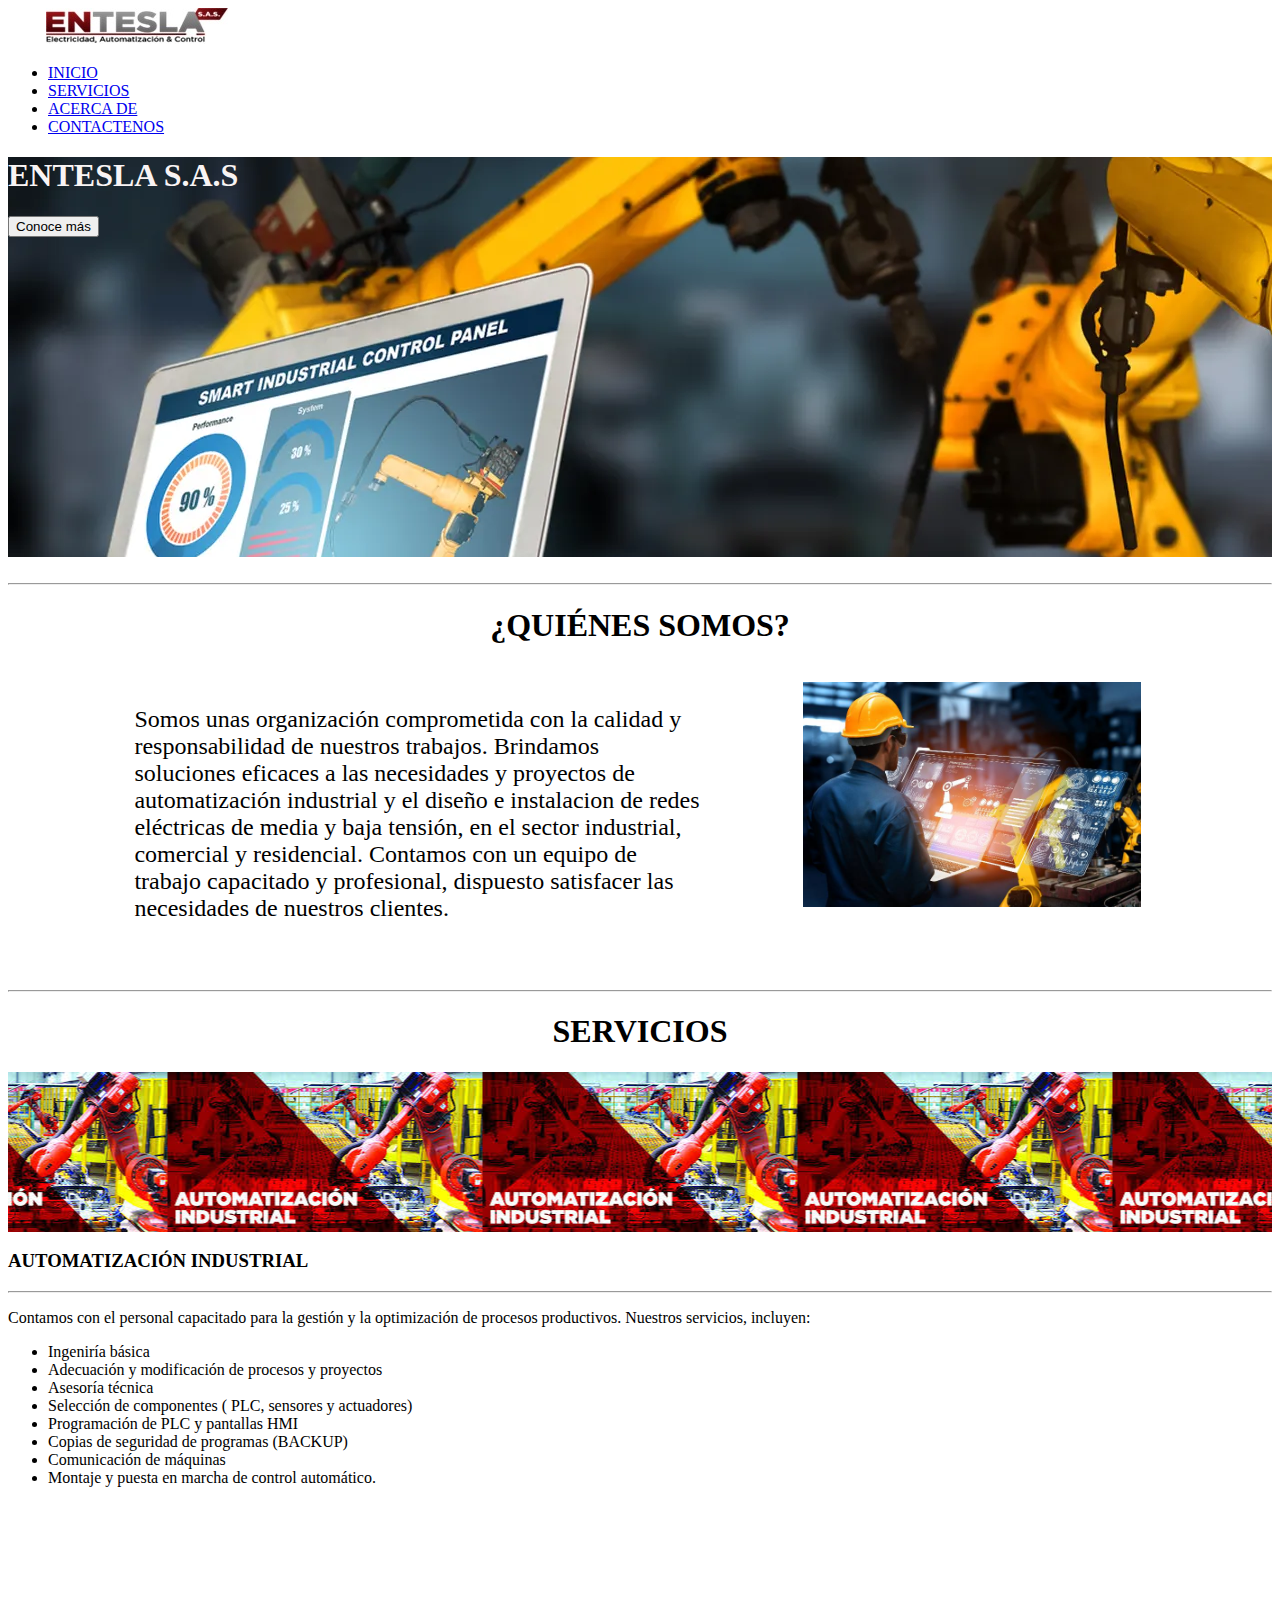
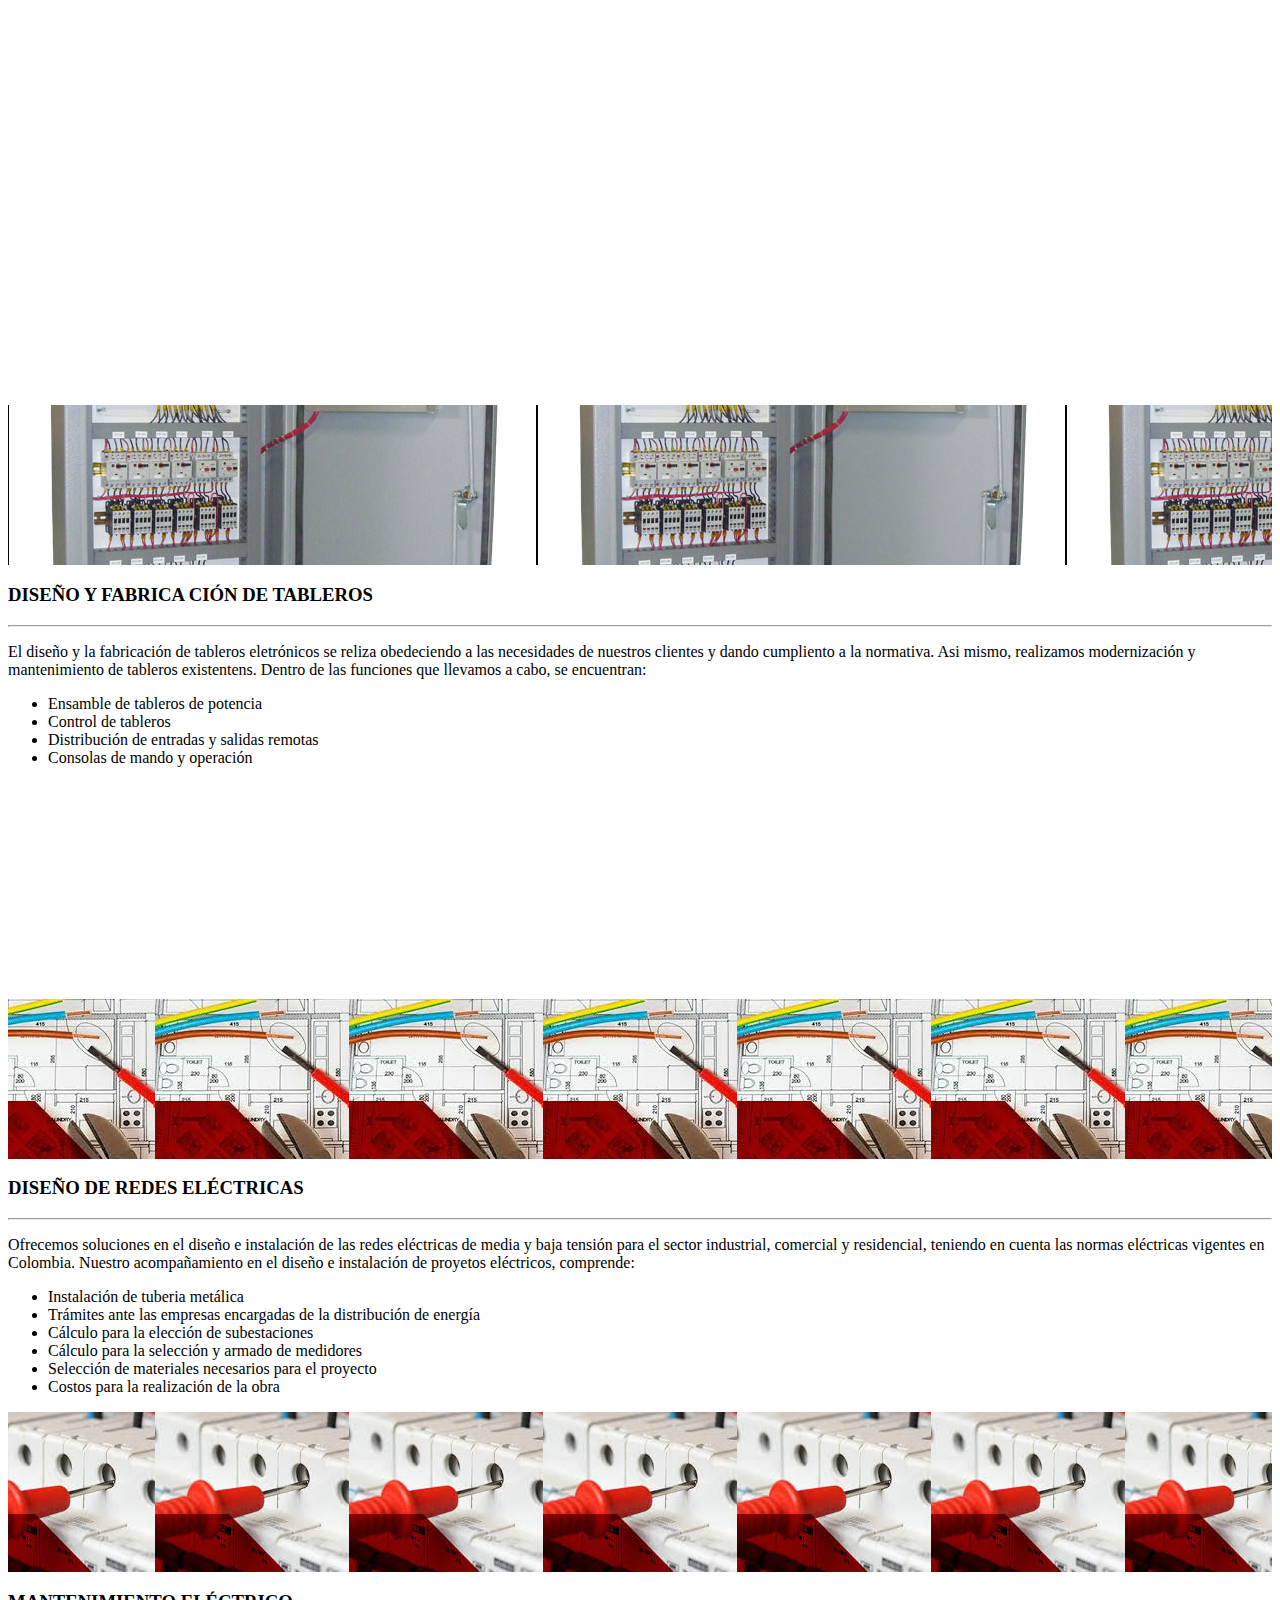
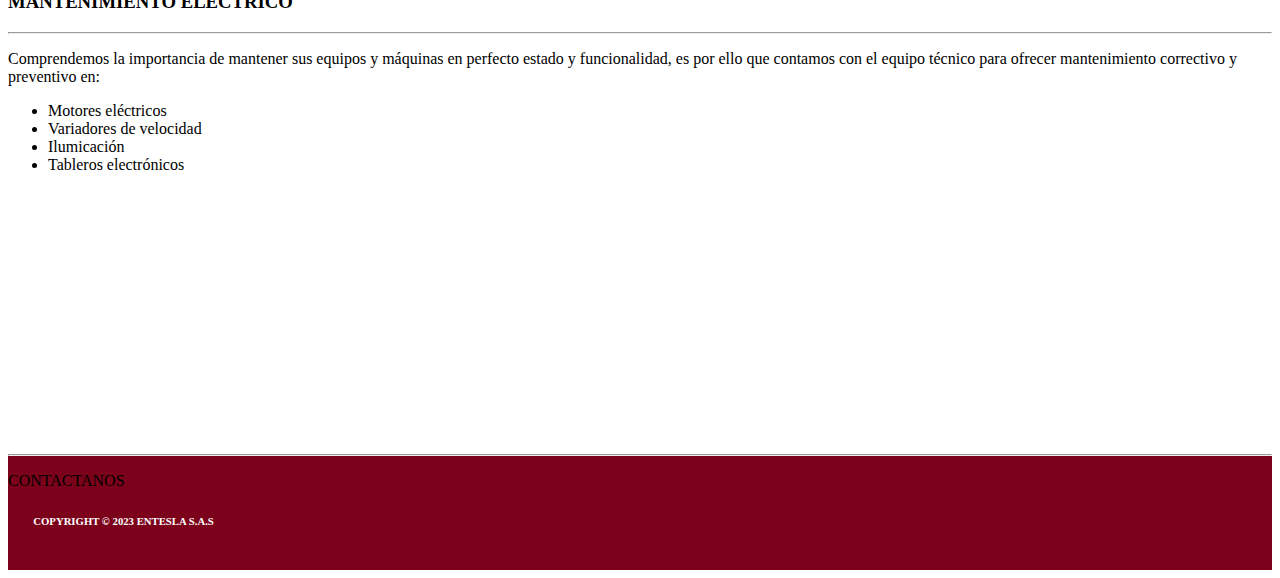
==== index.html @ bf548da7 "primera version" ====
<!DOCTYPE html>
<html lang="en">

<head>
  <meta charset="UTF-8">
  <meta http-equiv="X-UA-Compatible" content="IE=edge">
  <meta name="viewport" content="width=device-width, initial-scale=1.0">
  <meta name="viewport" content="width=device-width, initial-scale=1">
  <link href="https://cdn.jsdelivr.net/npm/bootstrap@5.3.0-alpha1/dist/css/bootstrap.min.css" rel="stylesheet"
    integrity="sha384-GLhlTQ8iRABdZLl6O3oVMWSktQOp6b7In1Zl3/Jr59b6EGGoI1aFkw7cmDA6j6gD" crossorigin="anonymous">
  <title>Inicio | Entesla</title>
  <link rel="stylesheet" href="Estilos.css" />


</head>

<body>
  <header>
    <nav class="navbar navbar-expand-lg bg-body-tertiary">
      <a class="navbar-brand" href="index.html">
        <img src="Imagenes/logo_principal.jpg" alt="logo">
      </a>

      <ul class="navbar-nav me-auto mb-2 mb-lg-0">
        <li class="nav-item">
          <a class="nav-link active" aria-current="page" href="index.html">INICIO</a>
        </li>
        <li class="nav-item">
          <a class="nav-link " href="#servicios">SERVICIOS</a>
        </li>
        <li class="nav-item">
          <a class="nav-link" href="SobreNosotros.html">ACERCA DE</a>
        </li>
        <li class="nav-item">
          <a class="nav-link" href="Contactenos.html">CONTACTENOS</a>
        </li>
      </ul>
    </nav>
    <div class="cover d-flex justify-content-center align-items-center flex-column">
      <h1><strong>ENTESLA S.A.S</strong> </h1>
      <button type="button" class="btn btn-light">
        Conoce más
      </button>
    </div>
    <br>

    <hr>
    <H1 id="empresa"><strong>¿QUIÉNES SOMOS?</strong></H1>
    <div class="conteiner-descrip">
      <div>
        <p id="descrip">
          Somos unas organización comprometida con la calidad y responsabilidad de nuestros trabajos.
          Brindamos soluciones eficaces a las necesidades y proyectos de automatización industrial y el diseño
          e instalacion de redes eléctricas de media y baja tensión, en el sector industrial, comercial y residencial.
          Contamos con un equipo de trabajo
          capacitado y profesional, dispuesto satisfacer las necesidades de nuestros clientes.
        </p>
      </div>
      <div class="right">
        <img id="fon-prin" class="rounded float-start img-fluid" src="Imagenes/fondo_principal.jpg" alt="logo">
      </div>
    </div>
  </header>
  <br>
  <br>
  <hr>
  <h1 id="servicios"><strong>SERVICIOS</strong></h1>
  <section>
    <div class="container mt-6 mb-5">
      <div class="row justify-content-center">

        <div class="col-12 col-sm-6 col-dm-4 col-lg-3 mt-2">
          <div class="card">
            <div class="cover cover-small" style="background-image: url(Imagenes/Automatización\ Industrial.jpg);">
            </div>
            <div class="card-body">
              <div>
                <h3>AUTOMATIZACIÓN INDUSTRIAL</h3>
                <hr>
              </div>
              <p class="card-text">Contamos con el personal capacitado para la gestión y la optimización de procesos
                productivos. Nuestros servicios, incluyen:
              <ul class="card-list-1">
                <li>Ingeniría básica</li>
                <li>Adecuación y modificación de procesos y proyectos</li>
                <li>Asesoría técnica</li>
                <li>Selección de componentes ( PLC, sensores y actuadores)</li>
                <li>Programación de PLC y pantallas HMI</li>
                <li>Copias de seguridad de programas (BACKUP)</li>
                <li>Comunicación de máquinas</li>
                <li>Montaje y puesta en marcha de control automático.</li>
              </ul>
              </p>
            </div>
          </div>
        </div>

        <div class="col-12 col-sm-6 col-dm-4 col-lg-3 mt-2">
          <div class="card">
            <div class="cover cover-small-2" style="background-image: url(Imagenes/tablerosdecontrol14.13.jpg)">
            </div>
            <div class="card-body">
              <div>
                <h3>DISEÑO Y FABRICA CIÓN DE TABLEROS</h3>
                <hr>
              </div>
              <p class="card-text">El diseño y la fabricación de tableros eletrónicos se reliza obedeciendo
                a las necesidades de nuestros clientes y dando cumpliento a la normativa. Asi mismo, realizamos
                modernización y mantenimiento
                de tableros existentens. Dentro de las funciones que llevamos a cabo, se encuentran:
              <ul class="card-list">
                <li>Ensamble de tableros de potencia</li>
                <li>Control de tableros</li>
                <li>Distribución de entradas y salidas remotas</li>
                <li>Consolas de mando y operación</li>
              </ul>
              </p>
            </div>
          </div>
        </div>

        <div class="col-12 col-sm-6 col-dm-4 col-lg-3 mt-2">
          <div class="card">
            <div class="cover cover-small-3" style="background-image: url(Imagenes/Redes\ Electricas.jpg);">
            </div>
            <div class="card-body">
              <div>
                <h3>DISEÑO DE REDES ELÉCTRICAS</h3>
                <hr>
              </div>
              <p class="card-text">Ofrecemos soluciones en el diseño e instalación de las redes eléctricas de media y
                baja tensión para el sector
                industrial, comercial y residencial, teniendo en cuenta las normas eléctricas vigentes en Colombia.
                Nuestro acompañamiento en el
                diseño e instalación de proyetos eléctricos, comprende:
              <ul>
                <li>Instalación de tuberia metálica</li>
                <li>Trámites ante las empresas encargadas de la distribución de energía</li>
                <li>Cálculo para la elección de subestaciones</li>
                <li>Cálculo para la selección y armado de medidores</li>
                <li>Selección de materiales necesarios para el proyecto</li>
                <li>Costos para la realización de la obra</li>
              </ul>
              </p>
            </div>
          </div>
        </div>

        <div class="col-12 col-sm-6 col-dm-4 col-lg-3 mt-2">
          <div class="card">
            <div class="cover cover-small-4" style="background-image: url(Imagenes/Mantenimiento\ Electrico.jpg);">
            </div>
            <div class="card-body">
              <div>
                <h3>MANTENIMIENTO ELÉCTRICO</h3>
                <hr>
              </div>
              <p class="card-text">Comprendemos la importancia de mantener sus equipos y máquinas en perfecto estado y
                funcionalidad, es por ello
                que contamos con el equipo técnico para ofrecer mantenimiento correctivo y preventivo en:
              <ul class="card-list-4">
                <li>Motores eléctricos</li>
                <li>Variadores de velocidad</li>
                <li>Ilumicación</li>
                <li>Tableros electrónicos</li>
              </ul>
              </p>
            </div>
          </div>
        </div>
      </div>
    </div>
  </section>
 
  <div class="footer">
    <hr>
    <footer>
      <P id="contactanos">CONTACTANOS</P>
      <h6 id="copy">COPYRIGHT © 2023 ENTESLA S.A.S</h6>
      

    </footer>
    <br>
  </div>


  <script src="https://cdn.jsdelivr.net/npm/bootstrap@5.3.0-alpha1/dist/js/bootstrap.bundle.min.js"
    integrity="sha384-w76AqPfDkMBDXo30jS1Sgez6pr3x5MlQ1ZAGC+nuZB+EYdgRZgiwxhTBTkF7CXvN"
    crossorigin="anonymous"></script>

</body>

</html>
---- Estilos.css ----
body{
    font-family: 'Times New Roman', Times, serif;
}

.cover{
    height: 400px;
    background-image: url(Imagenes/automatizacion-2500239.webp);
    color: rgb(249, 244, 244);
    background-position: center;
}
img{
    margin-left: 3%;
}
#empresa{
    text-align: center;
}
#servicios{
    text-align: center;
}
.conteiner-descrip{
    display: grid;
    grid-template-columns: 1fr 1fr;
    margin-left: 10%;
    margin-top: 3%;
    margin-bottom: 0%;
    font-size: 150%;
}
.right{
   margin-left: 15%  
}
#fon-prin{
    width: 70%;
    background-position: center;
}
.cover-small{
    height: 160px;
    width: 315;
    background-position: bottom;
}
.cover-small-2{
    height: 160px;
    width: 315;
    background-position: center;
    background-position: left;
}
.cover-small-3{
    height: 160px;
    width: 315;
    background-position: top;   
}
.cover-small-4{
    height: 160px;
    width: 315;
    background-position: top;   
}
.card-text{
      min-height: 1rem;
}
h6{
    margin-left: 2%;
}
.card-list{
    min-height: 18rem;
}
.card-list-4{
    min-height: 21rem;
}
.card-list-1{
    margin-bottom: 41%;
}
.footer{
    background-color: rgb(123, 2, 26);
    
}
#copy{
    color: white;
}
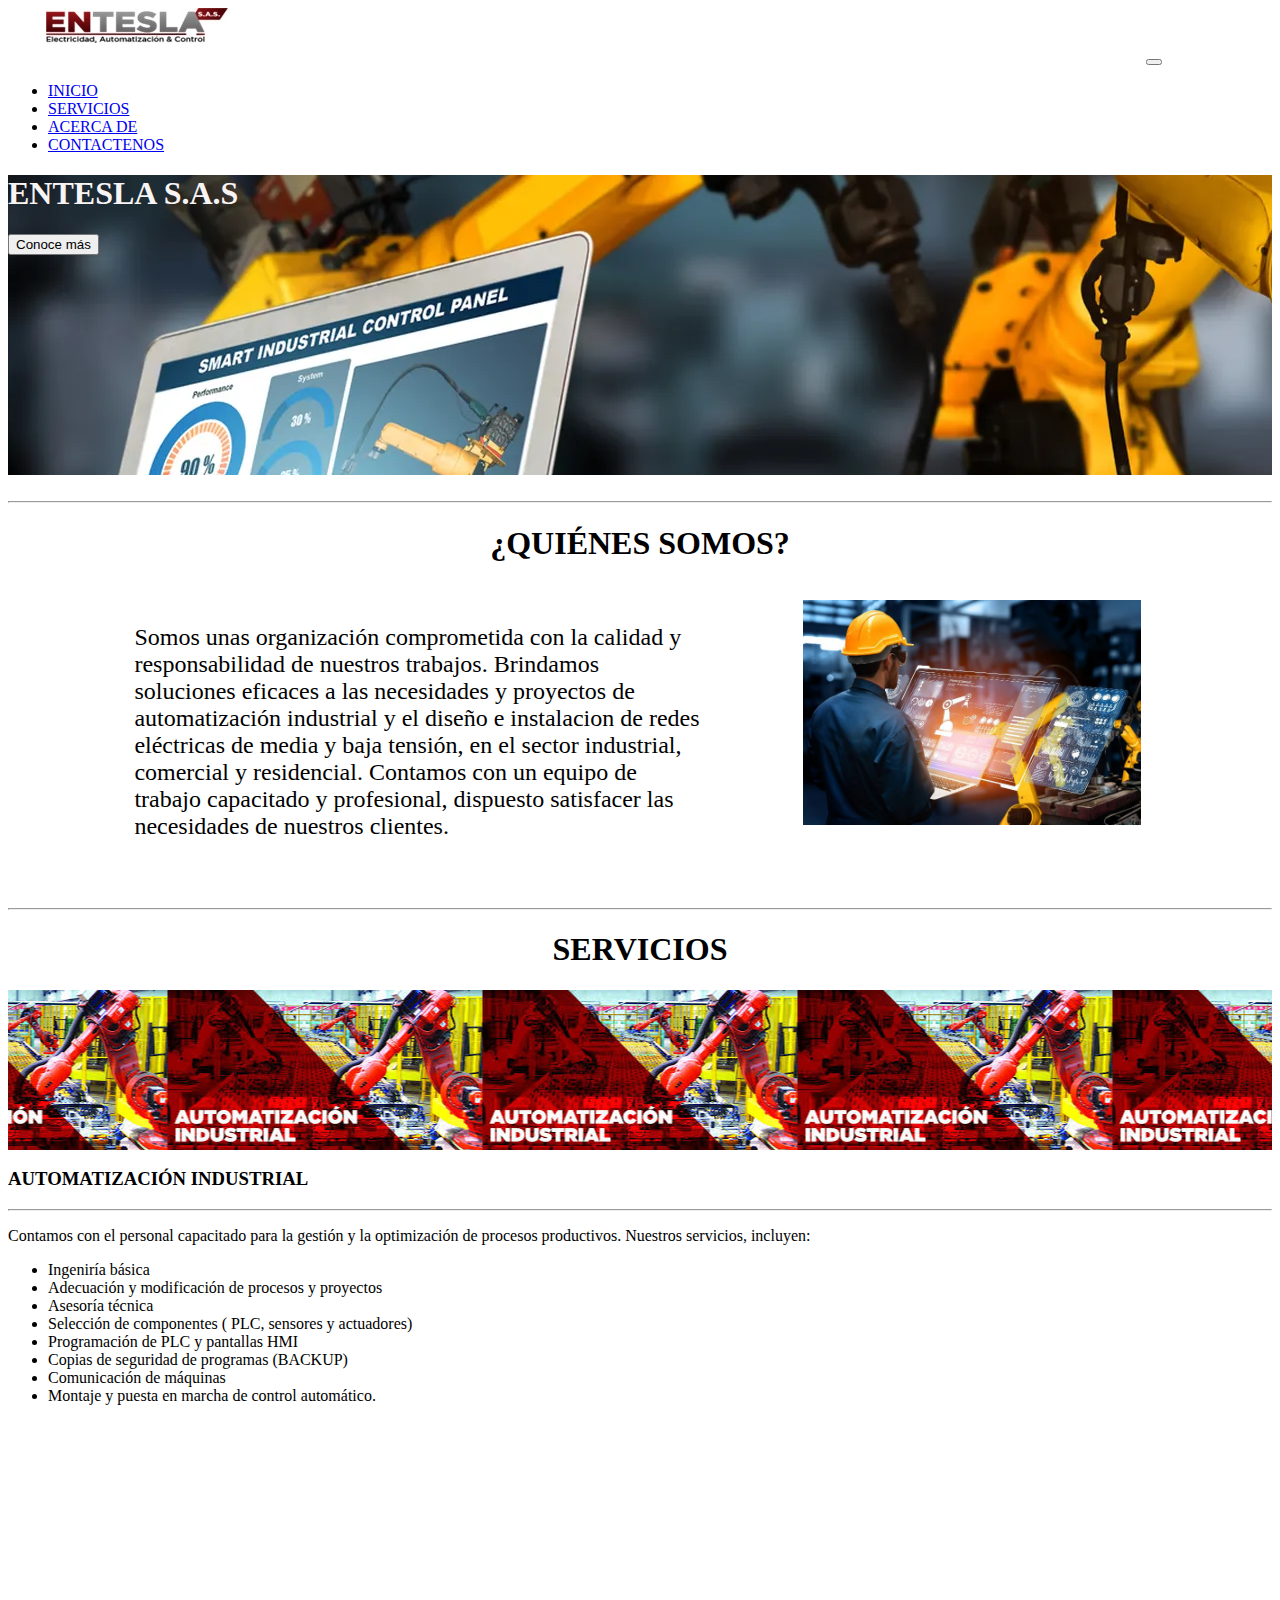
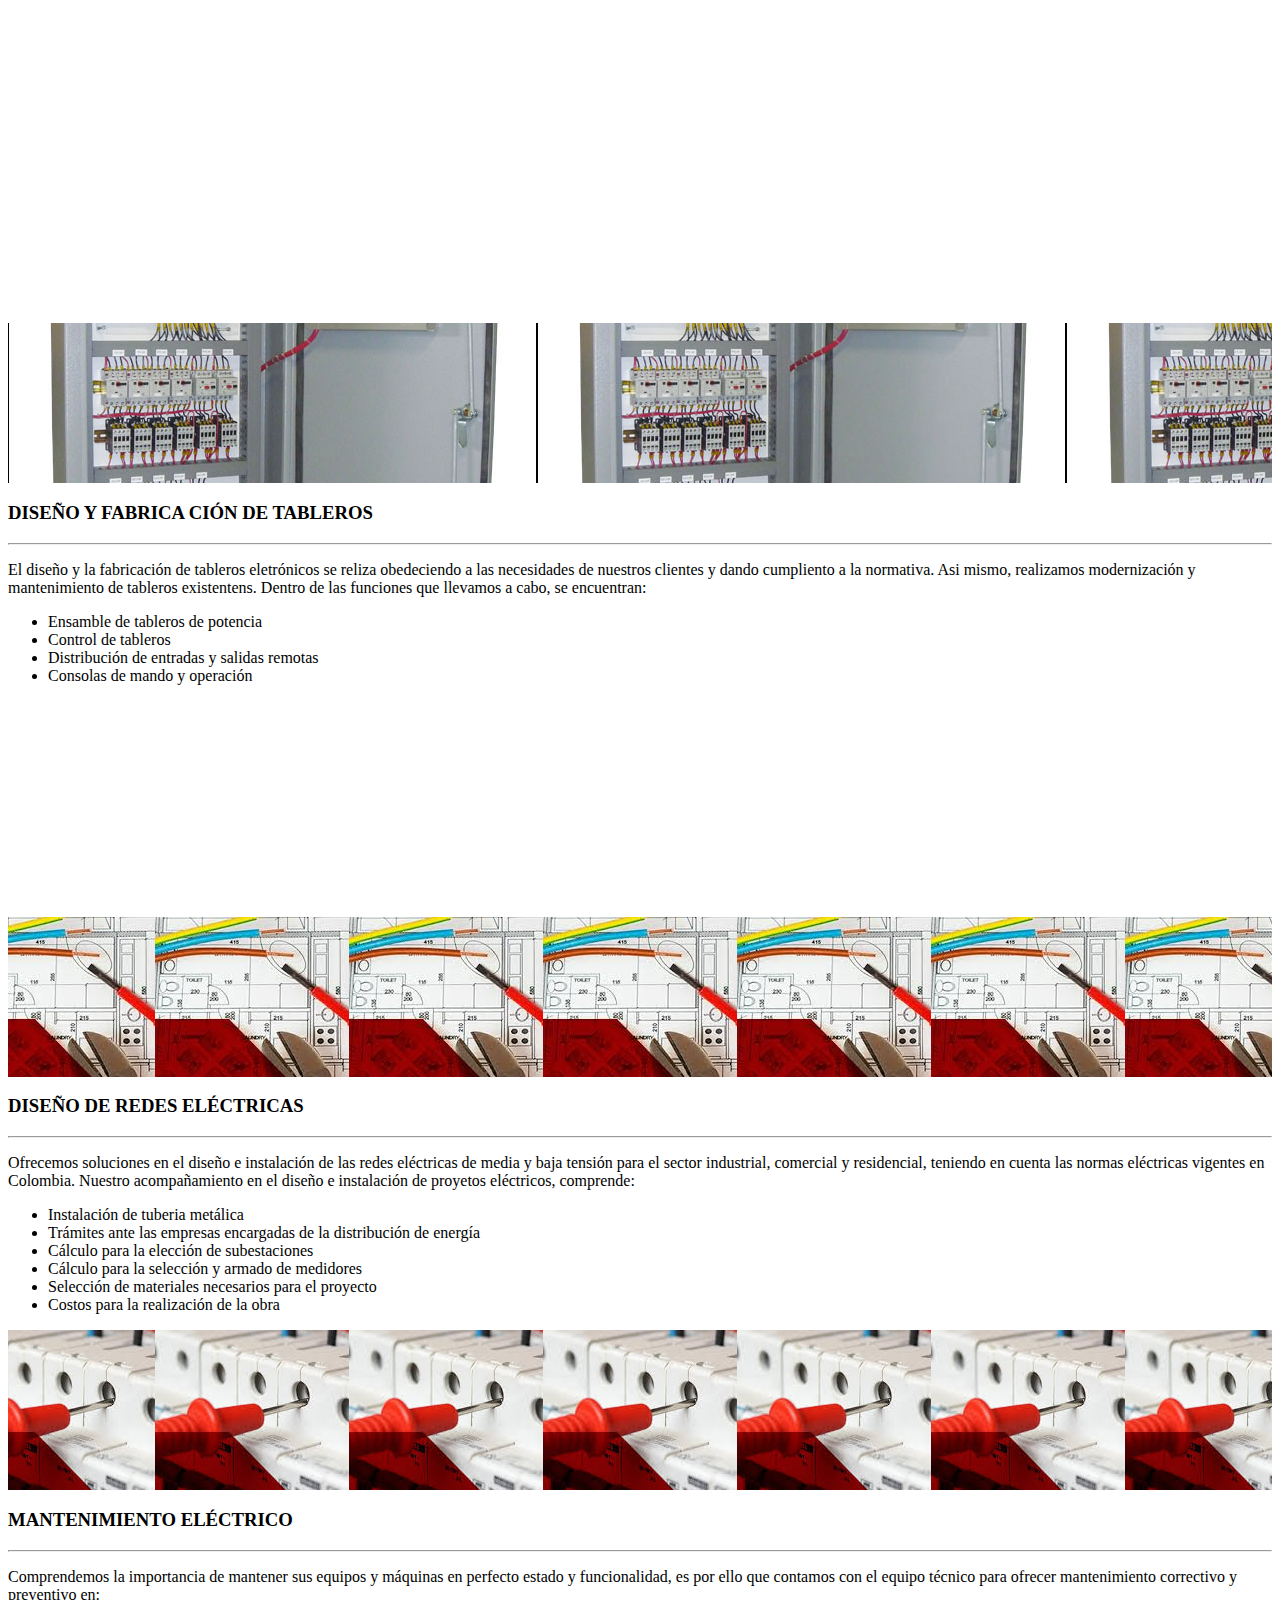
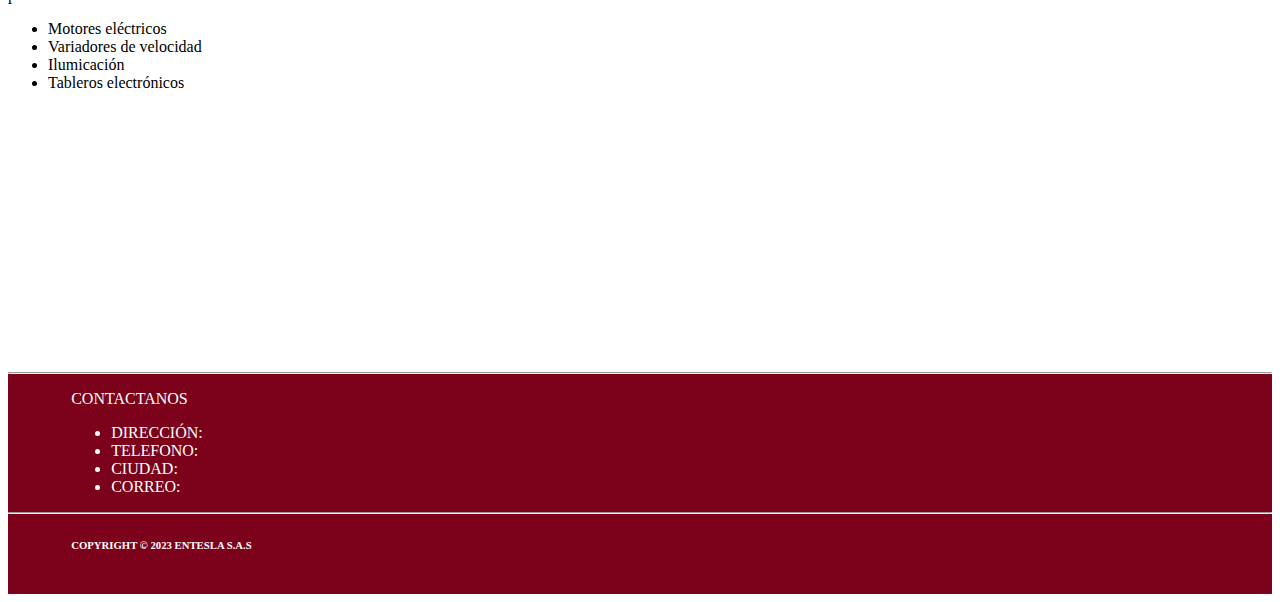
==== commit ef4aa198: "primera version 0.0.1" ====
--- a/index.html
+++ b/index.html
@@ -20,23 +20,29 @@
       <a class="navbar-brand" href="index.html">
         <img src="Imagenes/logo_principal.jpg" alt="logo">
       </a>
-
-      <ul class="navbar-nav me-auto mb-2 mb-lg-0">
-        <li class="nav-item">
-          <a class="nav-link active" aria-current="page" href="index.html">INICIO</a>
-        </li>
-        <li class="nav-item">
-          <a class="nav-link " href="#servicios">SERVICIOS</a>
-        </li>
-        <li class="nav-item">
-          <a class="nav-link" href="SobreNosotros.html">ACERCA DE</a>
-        </li>
-        <li class="nav-item">
-          <a class="nav-link" href="Contactenos.html">CONTACTENOS</a>
-        </li>
-      </ul>
+      <div class="container-fluid">
+        <button class="navbar-toggler navbar-button" type="button" data-bs-toggle="collapse" data-bs-target="#navbarTogglerDemo01"
+          aria-controls="navbarTogglerDemo01" aria-expanded="false" aria-label="Toggle navigation">
+          <span class="navbar-toggler-icon"></span>
+        </button>
+
+        <ul class="navbar-nav me-auto mb-2 mb-lg-0 collapse navbar-collapse" id="navbarTogglerDemo01">
+          <li class="nav-item">
+            <a class="nav-link active" aria-current="page" href="index.html">INICIO</a>
+          </li>
+          <li class="nav-item">
+            <a class="nav-link " href="#servicios">SERVICIOS</a>
+          </li>
+          <li class="nav-item">
+            <a class="nav-link" href="SobreNosotros.html">ACERCA DE</a>
+          </li>
+          <li class="nav-item">
+            <a class="nav-link" href="Contactenos.html">CONTACTENOS</a>
+          </li>
+        </ul>
+      </div>
     </nav>
-    <div class="cover d-flex justify-content-center align-items-center flex-column">
+    <div class="cover d-flex justify-content-center img-fluid align-items-center flex-column">
       <h1><strong>ENTESLA S.A.S</strong> </h1>
       <button type="button" class="btn btn-light">
         Conoce más
@@ -46,7 +52,7 @@
 
     <hr>
     <H1 id="empresa"><strong>¿QUIÉNES SOMOS?</strong></H1>
-    <div class="conteiner-descrip">
+    <div class="conteiner-descrip col-12 mt-2">
       <div>
         <p id="descrip">
           Somos unas organización comprometida con la calidad y responsabilidad de nuestros trabajos.
@@ -56,8 +62,8 @@
           capacitado y profesional, dispuesto satisfacer las necesidades de nuestros clientes.
         </p>
       </div>
-      <div class="right">
-        <img id="fon-prin" class="rounded float-start img-fluid" src="Imagenes/fondo_principal.jpg" alt="logo">
+      <div class="right float-start">
+        <img id="fon-prin" class="rounded " src="Imagenes/fondo_principal.jpg" alt="logo">
       </div>
     </div>
   </header>
@@ -170,14 +176,23 @@
         </div>
       </div>
     </div>
+
   </section>
- 
+
   <div class="footer">
     <hr>
     <footer>
-      <P id="contactanos">CONTACTANOS</P>
+      <P class="contactanos">CONTACTANOS
+        <ul class="contactanos">
+          <li>DIRECCIÓN:</li>
+          <li>TELEFONO:</li>
+          <li>CIUDAD:</li>
+          <li>CORREO:</li>
+        </ul>
+      </P>
+      <HR></HR>
       <h6 id="copy">COPYRIGHT © 2023 ENTESLA S.A.S</h6>
-      
+
 
     </footer>
     <br>
--- a/Estilos.css
+++ b/Estilos.css
@@ -3,10 +3,12 @@
 }
 
 .cover{
-    height: 400px;
+    width: 100%;
+    height: 300px;
     background-image: url(Imagenes/automatizacion-2500239.webp);
     color: rgb(249, 244, 244);
     background-position: center;
+
 }
 img{
     margin-left: 3%;
@@ -74,4 +76,12 @@
 }
 #copy{
     color: white;
+    margin-left: 5%;
 }
+.navbar-button{
+    margin-left: 90%;
+}
+.contactanos{
+    color: white;
+    margin-left: 5%;
+}
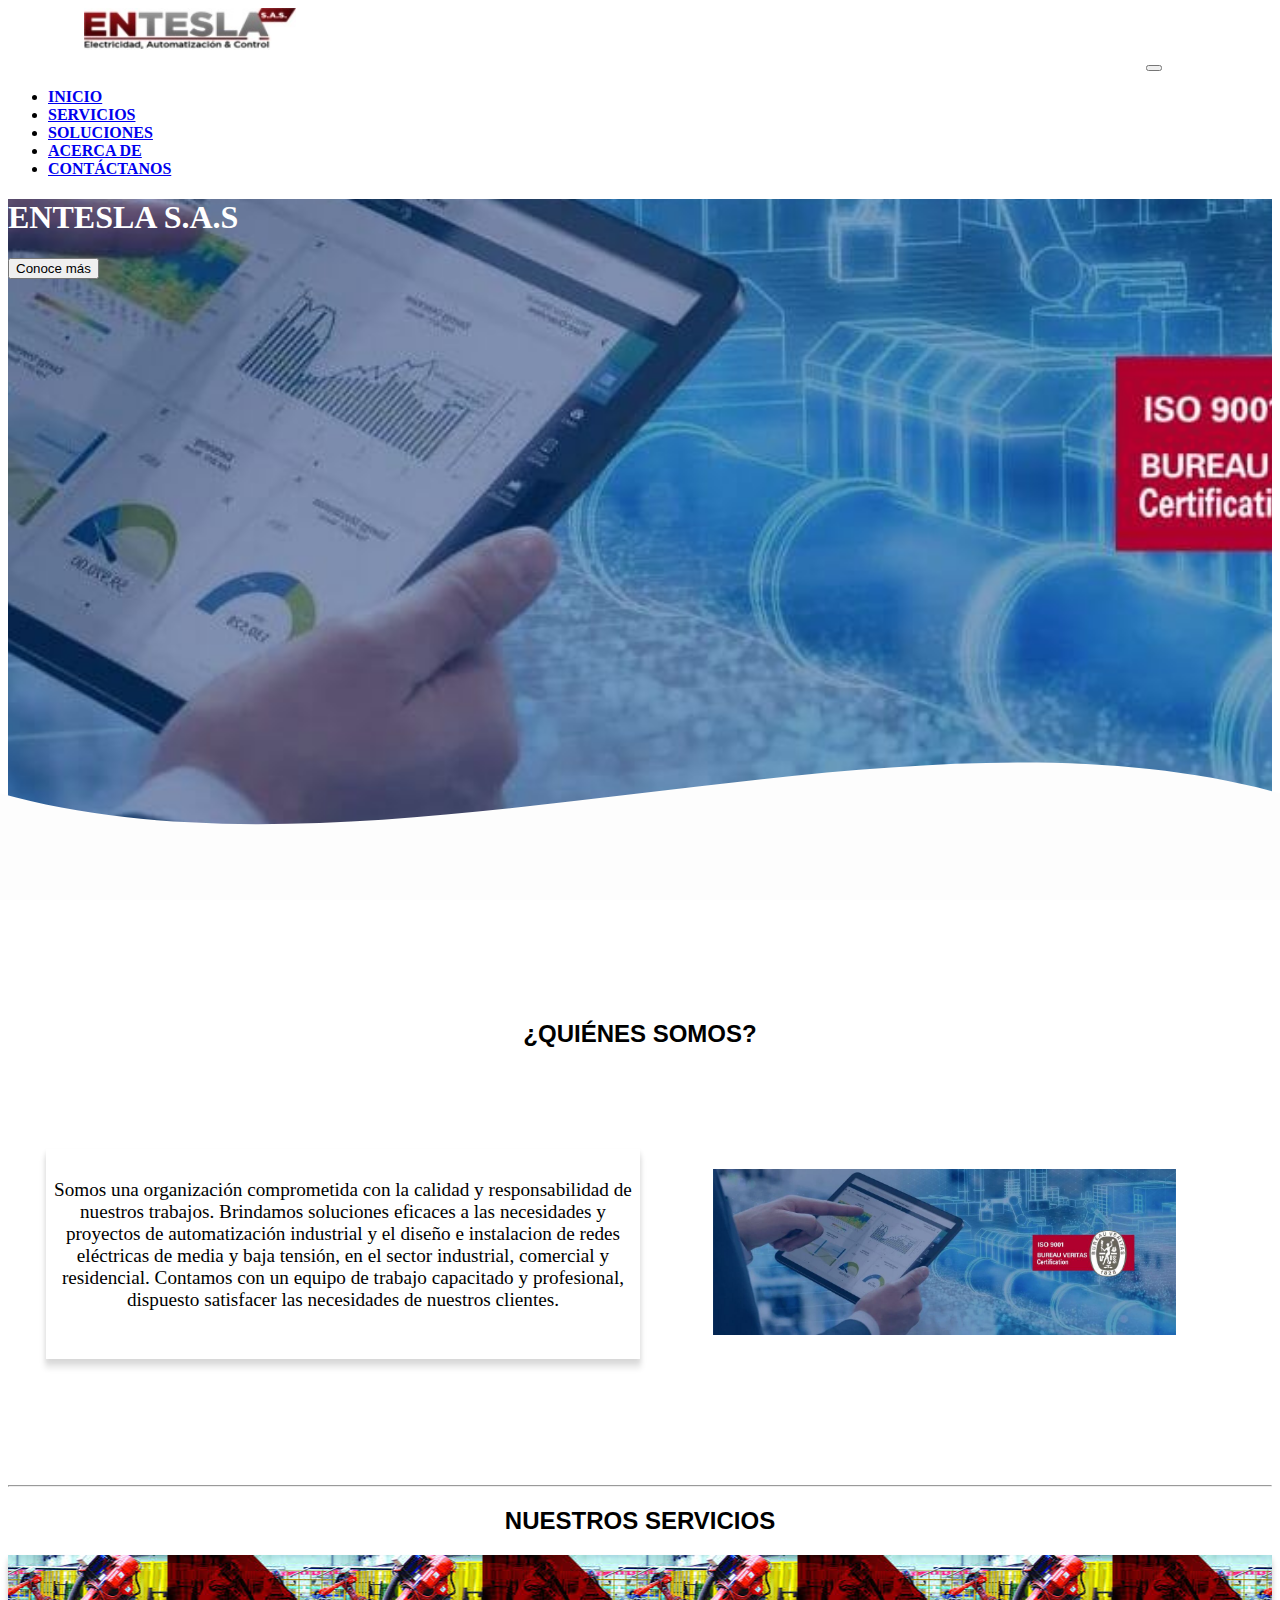
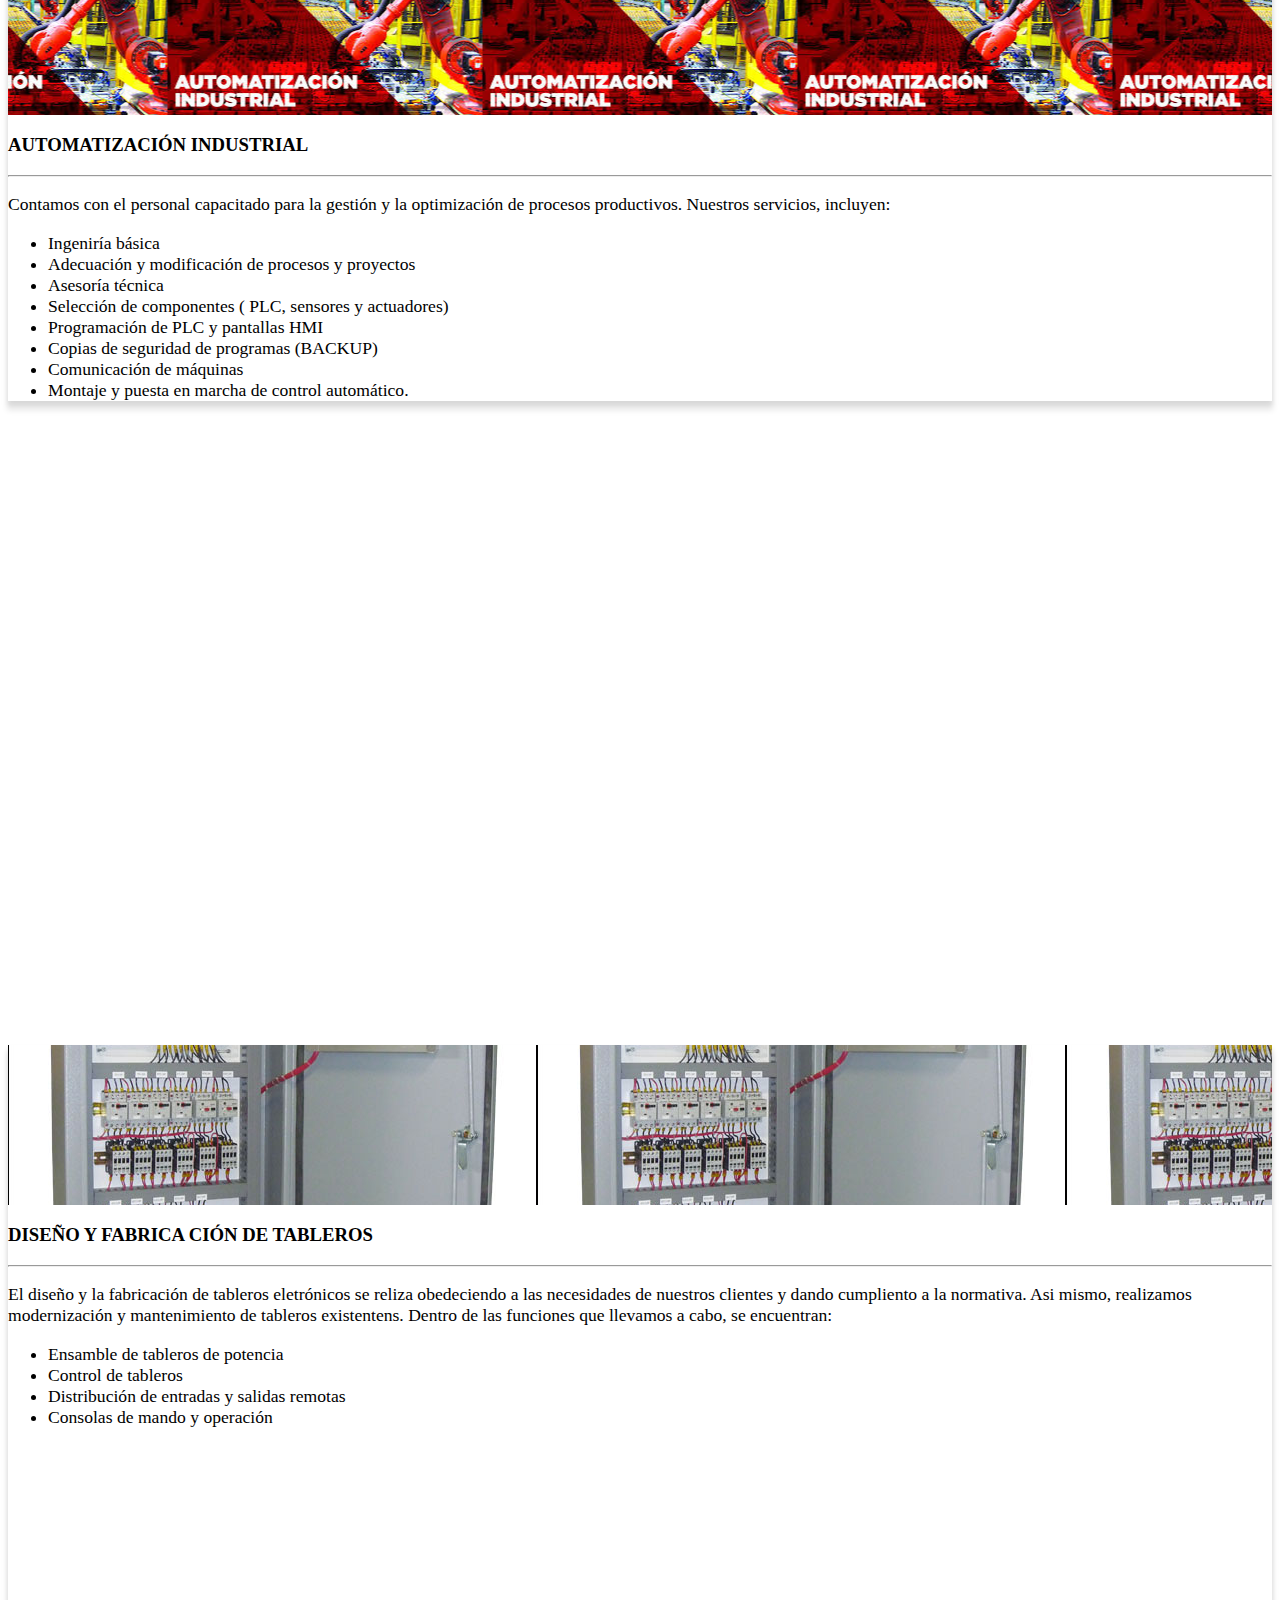
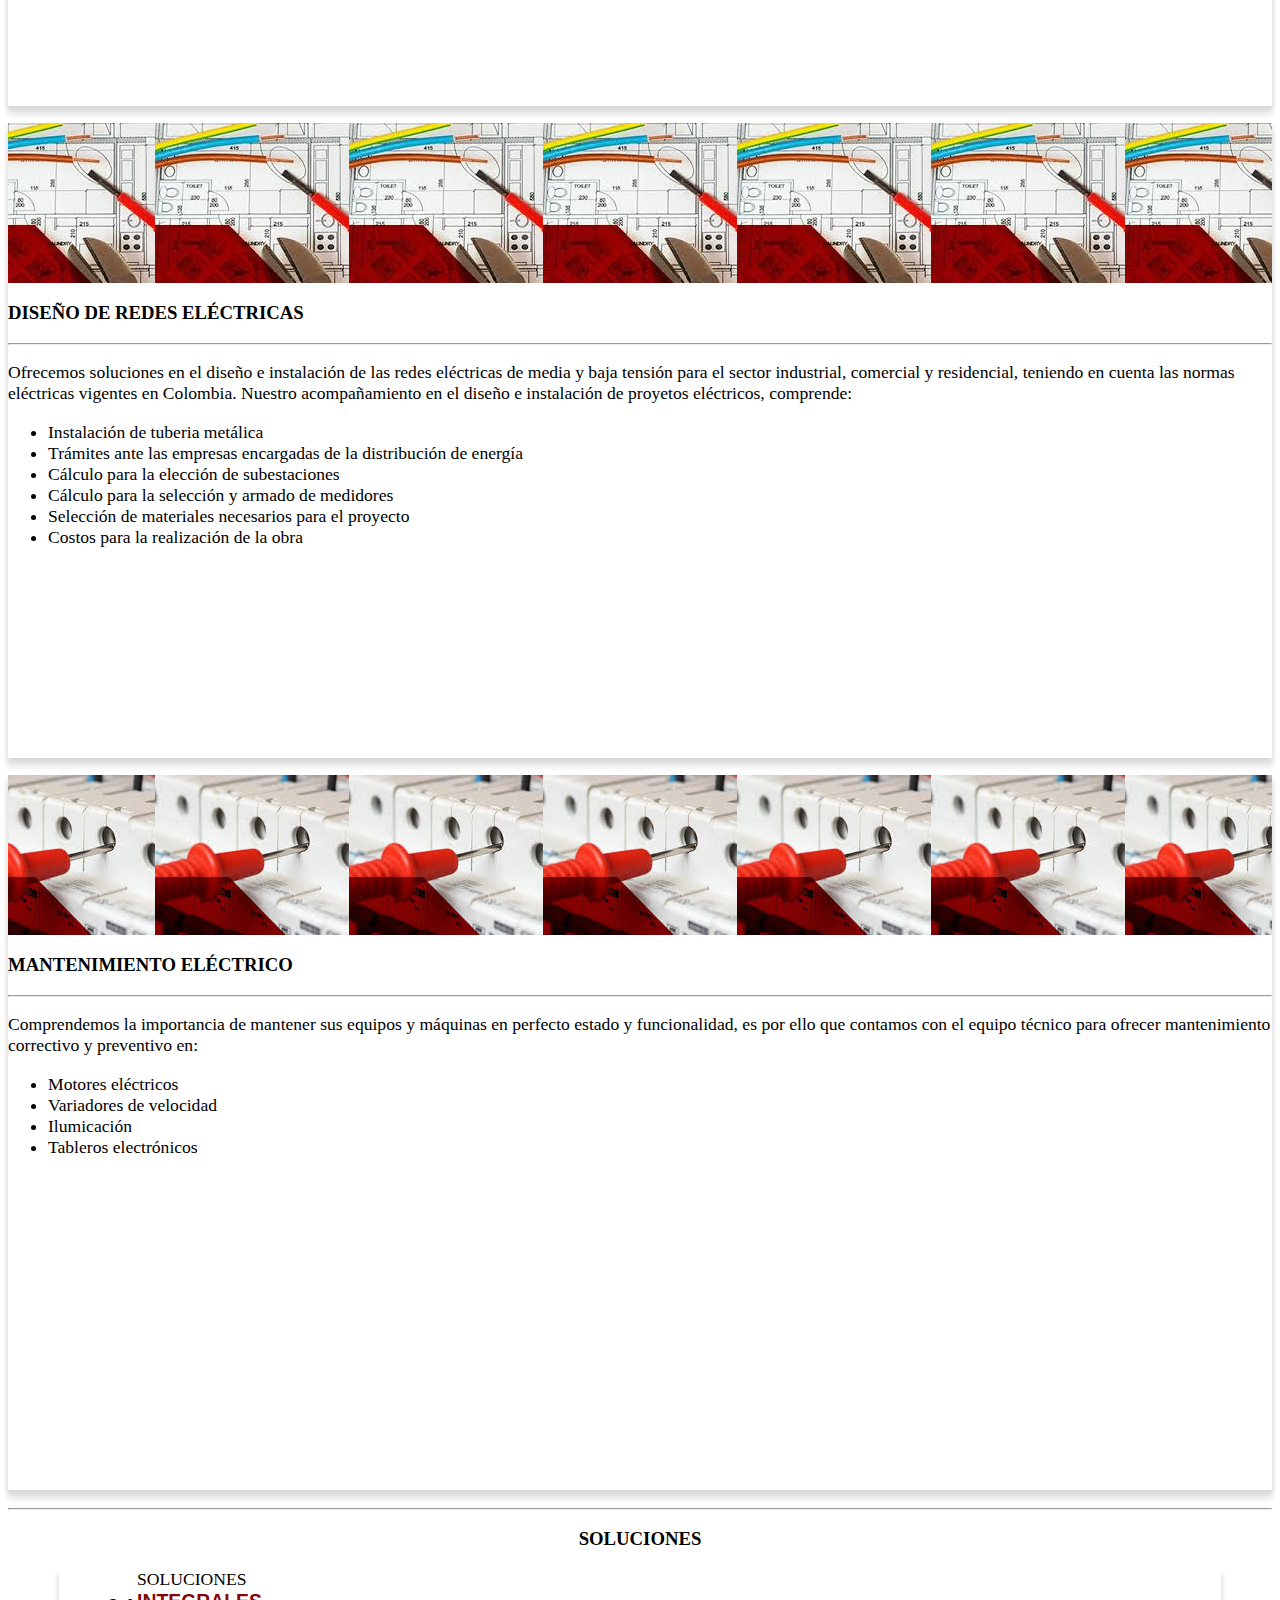
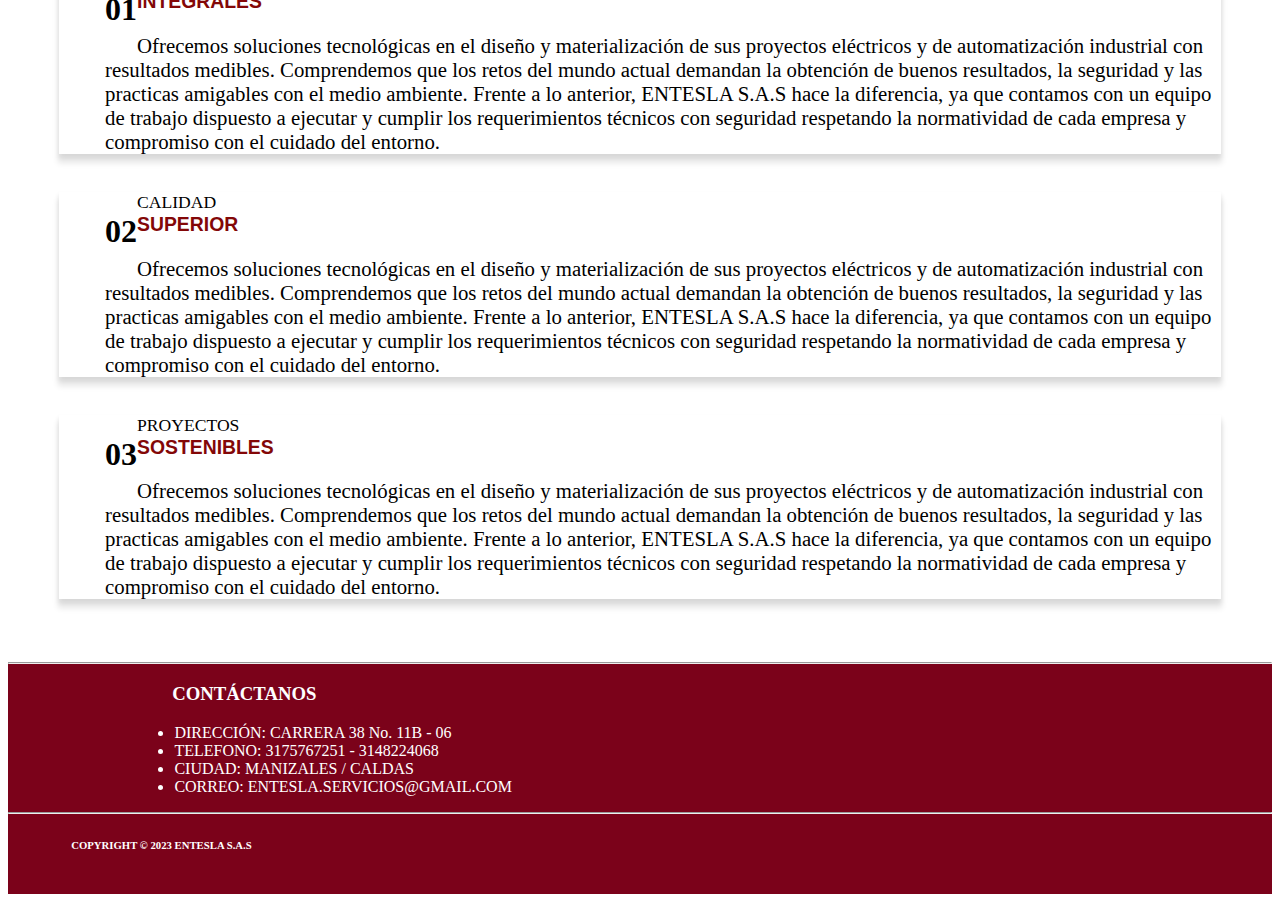
==== commit 7719196e: "primera version 0.0.2" ====
--- a/index.html
+++ b/index.html
@@ -16,67 +16,87 @@
 
 <body>
   <header>
-    <nav class="navbar navbar-expand-lg bg-body-tertiary">
+    <nav class="navbar  navbar-expand-lg bg-body-tertiary">
       <a class="navbar-brand" href="index.html">
-        <img src="Imagenes/logo_principal.jpg" alt="logo">
+        <img src="Imagenes/logo_principal.jpg" alt="logo" height="42px">
       </a>
       <div class="container-fluid">
-        <button class="navbar-toggler navbar-button" type="button" data-bs-toggle="collapse" data-bs-target="#navbarTogglerDemo01"
-          aria-controls="navbarTogglerDemo01" aria-expanded="false" aria-label="Toggle navigation">
+        <button class="navbar-toggler navbar-button" type="button" data-bs-toggle="collapse"
+          data-bs-target="#navbarTogglerDemo01" aria-controls="navbarTogglerDemo01" aria-expanded="false"
+          aria-label="Toggle navigation">
           <span class="navbar-toggler-icon"></span>
         </button>
 
-        <ul class="navbar-nav me-auto mb-2 mb-lg-0 collapse navbar-collapse" id="navbarTogglerDemo01">
-          <li class="nav-item">
-            <a class="nav-link active" aria-current="page" href="index.html">INICIO</a>
-          </li>
-          <li class="nav-item">
-            <a class="nav-link " href="#servicios">SERVICIOS</a>
-          </li>
-          <li class="nav-item">
-            <a class="nav-link" href="SobreNosotros.html">ACERCA DE</a>
-          </li>
-          <li class="nav-item">
-            <a class="nav-link" href="Contactenos.html">CONTACTENOS</a>
+        <ul class="navbar-nav nav-button me-auto mb-2 mb-lg-0 collapse navbar-collapse" id="navbarTogglerDemo01">
+          <li class="nav-item">
+            <a class="nav-link" aria-current="page" href="index.html"><strong>INICIO</strong></a>
+          </li>
+          <li class="nav-item">
+            <a class="nav-link " href="#servicios"><strong>SERVICIOS</strong></a>
+          </li>
+          <li class="nav-item">
+            <a class="nav-link" href="#soluciones"><strong>SOLUCIONES</strong></a>
+          </li>
+          <li class="nav-item">
+            <a class="nav-link" href="SobreNosotros.html"><strong>ACERCA DE</strong></a>
+          </li>
+          <li class="nav-item">
+            <a class="nav-link" href="Contactenos.html"><strong>CONTÁCTANOS</strong></a>
           </li>
         </ul>
       </div>
     </nav>
-    <div class="cover d-flex justify-content-center img-fluid align-items-center flex-column">
-      <h1><strong>ENTESLA S.A.S</strong> </h1>
+    <div class="cover cover-servicios d-flex justify-content-center img-fluid align-items-center flex-column">
+      <h1 style="color: white; "><strong>ENTESLA S.A.S</strong> </h1>
       <button type="button" class="btn btn-light">
         Conoce más
       </button>
     </div>
-    <br>
-
-    <hr>
-    <H1 id="empresa"><strong>¿QUIÉNES SOMOS?</strong></H1>
-    <div class="conteiner-descrip col-12 mt-2">
-      <div>
+    <div class="hero_wave" style="overflow: hidden;"><svg viewBox="0 0 500 150" preserveAspectRatio="none"
+        style="height: 100%; width: 100%;">
+        <path d="M-0.00,49.85 C150.00,149.60 349.20,-49.85 500.00,49.85 L500.00,149.60 L-0.00,149.60 Z"
+          style="stroke: none; fill: rgb(253, 253, 253)"></path>
+      </svg>
+    </div>
+  </header>
+  <br>
+  <br>
+  <br>
+
+  <H2 id="empresa"><strong>¿QUIÉNES SOMOS?</strong></H2>
+  <br>
+  
+  <div class="conteiner-descrip mt-2">
+    <div class="card">
+      <div class="card-body">
         <p id="descrip">
-          Somos unas organización comprometida con la calidad y responsabilidad de nuestros trabajos.
+          Somos una organización comprometida con la calidad y responsabilidad de nuestros trabajos.
           Brindamos soluciones eficaces a las necesidades y proyectos de automatización industrial y el diseño
           e instalacion de redes eléctricas de media y baja tensión, en el sector industrial, comercial y residencial.
           Contamos con un equipo de trabajo
           capacitado y profesional, dispuesto satisfacer las necesidades de nuestros clientes.
         </p>
       </div>
-      <div class="right float-start">
-        <img id="fon-prin" class="rounded " src="Imagenes/fondo_principal.jpg" alt="logo">
-      </div>
-    </div>
-  </header>
+    </div>
+    <figure class="about__img about__img-left">
+      <img src="Imagenes/Banner-Automatizar-certificados-calidad-iso-9001.jpeg" alt="" class="about__picture">
+    </figure>
+  </div>
+
+  <br>
+  <br>
+  <br>
   <br>
   <br>
   <hr>
-  <h1 id="servicios"><strong>SERVICIOS</strong></h1>
+  
   <section>
+    <h2 id="servicios"><strong>NUESTROS SERVICIOS</strong></h2>
     <div class="container mt-6 mb-5">
       <div class="row justify-content-center">
 
         <div class="col-12 col-sm-6 col-dm-4 col-lg-3 mt-2">
-          <div class="card">
+          <div class="card ">
             <div class="cover cover-small" style="background-image: url(Imagenes/Automatización\ Industrial.jpg);">
             </div>
             <div class="card-body">
@@ -139,7 +159,7 @@
                 industrial, comercial y residencial, teniendo en cuenta las normas eléctricas vigentes en Colombia.
                 Nuestro acompañamiento en el
                 diseño e instalación de proyetos eléctricos, comprende:
-              <ul>
+              <ul class="card-list-4">
                 <li>Instalación de tuberia metálica</li>
                 <li>Trámites ante las empresas encargadas de la distribución de energía</li>
                 <li>Cálculo para la elección de subestaciones</li>
@@ -164,7 +184,7 @@
               <p class="card-text">Comprendemos la importancia de mantener sus equipos y máquinas en perfecto estado y
                 funcionalidad, es por ello
                 que contamos con el equipo técnico para ofrecer mantenimiento correctivo y preventivo en:
-              <ul class="card-list-4">
+              <ul class="card-list-2">
                 <li>Motores eléctricos</li>
                 <li>Variadores de velocidad</li>
                 <li>Ilumicación</li>
@@ -176,24 +196,105 @@
         </div>
       </div>
     </div>
-
   </section>
+  <hr>
+  <section style="margin-bottom: 5%;">
+    <h3 id="soluciones"><strong>SOLUCIONES</strong> </h3>
+    <div class="card card-solu" style="margin-left: 4%; margin-right: 4%; margin-bottom: 3%;">
+      <div class="card-body">
+        <div style="margin-left: 4%;">
+          <h1 style="float: left;">01</h1>
+          <p style="font-size: 110%;">SOLUCIONES<br><strong
+              style="color: rgb(131, 7, 7); font-family: Arial, Helvetica, sans-serif; font-size: 110%;">INTEGRALES</strong>
+          </p>
+          <div>
+            <p class="soluciones-parraf">
+              Ofrecemos soluciones tecnológicas en el diseño y materialización de sus proyectos eléctricos y de
+              automatización
+              industrial con resultados medibles.
+              Comprendemos que los retos del mundo actual demandan la obtención de buenos resultados, la seguridad y las
+              practicas amigables con el medio
+              ambiente. Frente a lo anterior, ENTESLA S.A.S hace la diferencia, ya que contamos con un equipo de trabajo
+              dispuesto a ejecutar y cumplir los
+              requerimientos técnicos con seguridad respetando la normatividad de cada empresa y compromiso con el
+              cuidado
+              del
+              entorno.
+            </p>
+          </div>
+        </div>
+      </div>
+    </div>
+
+    <div class="card" style="margin-left: 4%; margin-right: 4%; margin-bottom: 3%;">
+      <div class="card-body">
+        <div style="margin-left: 4%;">
+          <h1 style="float: left;">02</h1>
+          <p style="font-size: 110%;">CALIDAD<br><strong
+              style="color: rgb(131, 7, 7); font-family: Arial, Helvetica, sans-serif; font-size: 110%;">SUPERIOR</strong>
+          </p>
+          <div>
+            <p class="soluciones-parraf">
+              Ofrecemos soluciones tecnológicas en el diseño y materialización de sus proyectos eléctricos y de
+              automatización
+              industrial con resultados medibles.
+              Comprendemos que los retos del mundo actual demandan la obtención de buenos resultados, la seguridad y las
+              practicas amigables con el medio
+              ambiente. Frente a lo anterior, ENTESLA S.A.S hace la diferencia, ya que contamos con un equipo de trabajo
+              dispuesto a ejecutar y cumplir los
+              requerimientos técnicos con seguridad respetando la normatividad de cada empresa y compromiso con el
+              cuidado
+              del
+              entorno.
+            </p>
+          </div>
+        </div>
+      </div>
+    </div>
+
+    <div class="card" style="margin-left: 4%; margin-right: 4%; margin-bottom: 3%;">
+      <div class="card-body">
+        <div style="margin-left: 4%;">
+          <h1 style="float: left;">03</h1>
+          <p style="font-size: 110%;">PROYECTOS<br><strong
+              style="color: rgb(131, 7, 7); font-family: Arial, Helvetica, sans-serif; font-size: 110%;">SOSTENIBLES</strong>
+          </p>
+          <div>
+            <p class="soluciones-parraf">
+              Ofrecemos soluciones tecnológicas en el diseño y materialización de sus proyectos eléctricos y de
+              automatización
+              industrial con resultados medibles.
+              Comprendemos que los retos del mundo actual demandan la obtención de buenos resultados, la seguridad y las
+              practicas amigables con el medio
+              ambiente. Frente a lo anterior, ENTESLA S.A.S hace la diferencia, ya que contamos con un equipo de trabajo
+              dispuesto a ejecutar y cumplir los
+              requerimientos técnicos con seguridad respetando la normatividad de cada empresa y compromiso con el
+              cuidado
+              del
+              entorno.
+            </p>
+          </div>
+        </div>
+      </div>
+    </div>
+
+  </section>
 
   <div class="footer">
+
     <hr>
     <footer>
-      <P class="contactanos">CONTACTANOS
-        <ul class="contactanos">
-          <li>DIRECCIÓN:</li>
-          <li>TELEFONO:</li>
-          <li>CIUDAD:</li>
-          <li>CORREO:</li>
-        </ul>
+      <P class="contactanos">
+      <h3 style="color: white; padding-left: 13%;"><strong>CONTÁCTANOS</strong></h3>
+      <ul class="contactanos">
+        <li>DIRECCIÓN: CARRERA 38 No. 11B - 06</li>
+        <li>TELEFONO: 3175767251 - 3148224068</li>
+        <li>CIUDAD: MANIZALES / CALDAS</li>
+        <li>CORREO: ENTESLA.SERVICIOS@GMAIL.COM</li>
+      </ul>
       </P>
-      <HR></HR>
+      <hr style="color: white;">
       <h6 id="copy">COPYRIGHT © 2023 ENTESLA S.A.S</h6>
-
-
     </footer>
     <br>
   </div>
--- a/Estilos.css
+++ b/Estilos.css
@@ -1,38 +1,63 @@
+html{
+    width: 100%;
+}
 body{
     font-family: 'Times New Roman', Times, serif;
+    
 }
 
-.cover{
-    width: 100%;
-    height: 300px;
-    background-image: url(Imagenes/automatizacion-2500239.webp);
-    color: rgb(249, 244, 244);
+.cover-servicios{
+    height: 83vh;
+    background-image: url(Imagenes/Banner-Automatizar-certificados-calidad-iso-9001.jpeg);
+    background-repeat: no-repeat;
+    background-size: cover;
+    background-attachment: fixed;
     background-position: center;
-
+    position: relative;
 }
 img{
     margin-left: 3%;
+    max-width: 100%;
 }
 #empresa{
     text-align: center;
+    font-family: Arial, Helvetica, sans-serif;
 }
 #servicios{
     text-align: center;
+    font-family: Arial, Helvetica, sans-serif;
+}
+#soluciones{
+    text-align: center;
+}
+#descrip{
+    margin-top: 5%;
+    text-align: center;
+    
 }
 .conteiner-descrip{
+    height: 200px;
+    margin-left: 3%;
+    margin-top: 5%;
+    margin-right: 3%;
+    margin-bottom: 3%;
+    font-size: 120%;
     display: grid;
     grid-template-columns: 1fr 1fr;
-    margin-left: 10%;
-    margin-top: 3%;
-    margin-bottom: 0%;
-    font-size: 150%;
+  
+}
+.about__img{
+    text-align: center;
+}
+.about_img--left{
+    text-align: left;
+
+}
+.about__picture{
+    max-width: 90%;
 }
 .right{
    margin-left: 15%  
-}
-#fon-prin{
-    width: 70%;
-    background-position: center;
 }
 .cover-small{
     height: 160px;
@@ -57,18 +82,29 @@
 }
 .card-text{
       min-height: 1rem;
+      font-size: 110%;
 }
 h6{
     margin-left: 2%;
 }
 .card-list{
-    min-height: 18rem;
+    min-height: 22.6rem;
+    font-size: 110%;
+}
+
+.card-list-1{
+    margin-bottom: 51%;
+    font-size: 110%;
+}
+.card-list-2{
+    min-height: 26rem;
+    font-size: 110%;
+    
 }
 .card-list-4{
     min-height: 21rem;
-}
-.card-list-1{
-    margin-bottom: 41%;
+    font-size: 110%;
+    
 }
 .footer{
     background-color: rgb(123, 2, 26);
@@ -83,5 +119,41 @@
 }
 .contactanos{
     color: white;
-    margin-left: 5%;
+    margin-left: 10%;
 }
+.descrip-image{
+  text-align: center;
+  display: block;
+    
+}
+
+.navbar-brand{
+    padding-left: 3%;
+}
+.nav-link{
+    font-family: Cambria, Cochin, Georgia, Times, 'Times New Roman', serif;
+
+}
+.nav-link:hover{
+    background-color:rgb(123, 2, 26);
+    color: white;
+    transition: background-color 2s;
+}
+.soluciones-parraf{
+    font-size: 130%;
+    
+}
+.card-solu{
+
+}
+.card{
+    border: 0 !important;
+    box-shadow: 0 8px 6px 1px rgba(0,0,0,0.1), 0 3px 4px 1px rgba(0, 0, 0, 0.06);
+}
+.hero_wave{
+    position: absolute;
+    bottom: 0;
+    left: 0;
+    width: 100%;
+    height: 160.5px;
+}
